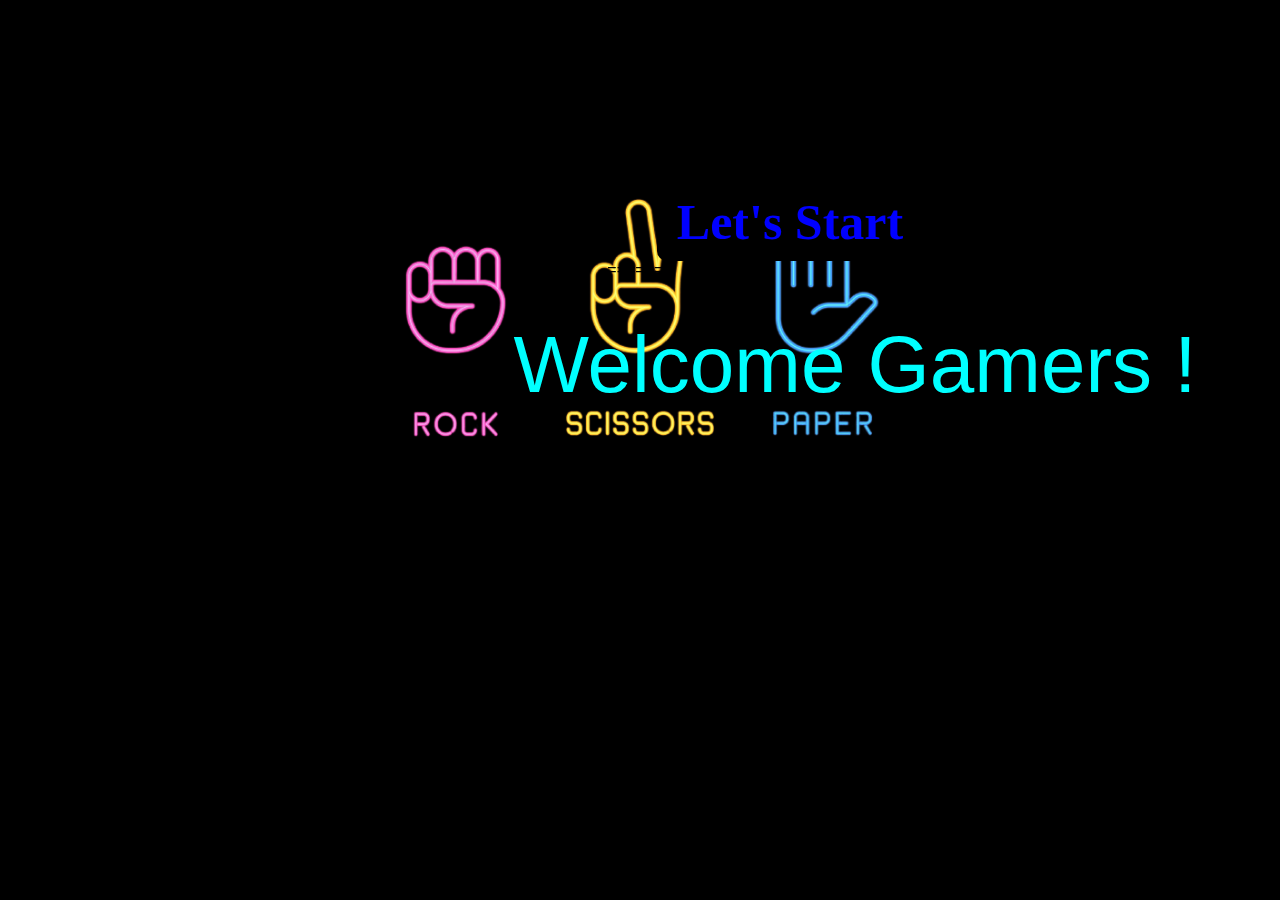
==== index.html @ baae4444 "comit" ====
<<<<<<< HEAD
<!DOCTYPE html>
<html lang="en">
<head>
    <meta charset="UTF-8">
    <meta name="viewport" content="width=device-width, initial-scale=1.0">
    <link rel="stylesheet" href="game.css">
    <title>Document</title>
</head>
<body>
    <div class="heading">Welcome Gamers !</div>
    <div class="image-container">
        <!-- Background image is placed here -->
    </div>
    <div class="button-container">
        <a href="game1.html" class="butt1">Let's Start</a> 
    </div>
</body>
</html>
=======
<!DOCTYPE html>
<html lang="en">
<head>
    <meta charset="UTF-8">
    <meta name="viewport" content="width=device-width, initial-scale=1.0">
    <link rel="stylesheet" href="game.css">
    <title>Document</title>
</head>
<body>
    <div class="heading">Welcome Gamers !</div>
    <div>
        <div class="butt1">
            <a href="game1.html" class="butt1">Let's Start</a> 
        </div>
    </div>
</body>
</html>
>>>>>>> 20e84225dafe8a9c3e5dde0baab8a5664d7b8913
---- game.css ----
<<<<<<< HEAD
@keyframes example {
    from {color: blue;}
    to {color: red;}
}

body {
    background-color: black;
    margin: 0;
    height: 100vh;
    display: flex;
    flex-direction: column;
    align-items: center;
    justify-content: center;
    font-family: Arial, sans-serif;
}

.heading {
    font-size: 5vw;
    color: aqua;
    text-align: center;
    margin: 0;
    animation-name: example;
    animation-duration: 0.4s;
    animation-iteration-count: infinite;
}

.image-container {
    background-image: url("rock-paper-scissors-neon-icons-vector-removebg-preview.png");
    background-size: cover;
    background-position: center;
    width: 80vw; /* Responsive width */
    height: 40vh; /* Responsive height */
    max-width: 600px; /* Max width for larger screens */
    max-height: 300px; /* Max height for larger screens */
    border-radius: 15px; /* Optional: adds rounded corners */
    margin: 20px 0; /* Space between heading and button */
}

.button-container {
    margin-top: 20px;
}

.butt1 {
    background-color: black;
    font-size: 4vw;
    font-family: cursive;
    color: blue;
    font-weight: bold;
    text-decoration: none;
    padding: 10px 20px;
    border-radius: 10px;
    display: inline-block;
    transition: background-color 0.3s, color 0.3s;
}

.butt1:hover {
    background-color: blue;
    color: white;
}

/* Media Queries for smaller screens */
@media (max-width: 768px) {
    .heading {
        font-size: 8vw;
    }

    .image-container {
        width: 90vw;
        height: 30vh;
        max-width: none;
        max-height: none;
    }

    .butt1 {
        font-size: 5vw;
        padding: 8px 16px;
    }
}

@media (max-width: 480px) {
    .heading {
        font-size: 10vw;
    }

    .image-container {
        width: 95vw;
        height: 25vh;
    }

    .butt1 {
        font-size: 6vw;
        padding: 6px 12px;
    }
}
=======
@keyframes example {
    from {color: blue;}
    to {color: red;}
  }
body{
    
    background-color: black;
    width: 100%;
    height: 100%;
    background-size:600px;
    background-image: url("rock-paper-scissors-neon-icons-vector-removebg-preview.png");
    position:fixed;
    background-position-x: center;
    background-position-y: 150px;
    background-repeat: no-repeat;
}
.heading{
    font-size: 80px;
    display: block;
    align-items: center;
    justify-content: center;
    margin-top: 40px;
    margin-left:430px;
    color:aqua;
}
.butt1{
    margin-top: 400px;
    margin-left: 300px;
}
.butt1{
    background-color: black;
    font-size: 50px;
    font-family: cursive;
    color: blue;
    font-weight: bold;
    animation-name: example;
    animation-duration: 0.4s;
    animation-iteration-count: infinite;
}
a{
    text-decoration: none;
    display: block;
}
>>>>>>> 20e84225dafe8a9c3e5dde0baab8a5664d7b8913
---- game.css ----
<<<<<<< HEAD
@keyframes example {
    from {color: blue;}
    to {color: red;}
}

body {
    background-color: black;
    margin: 0;
    height: 100vh;
    display: flex;
    flex-direction: column;
    align-items: center;
    justify-content: center;
    font-family: Arial, sans-serif;
}

.heading {
    font-size: 5vw;
    color: aqua;
    text-align: center;
    margin: 0;
    animation-name: example;
    animation-duration: 0.4s;
    animation-iteration-count: infinite;
}

.image-container {
    background-image: url("rock-paper-scissors-neon-icons-vector-removebg-preview.png");
    background-size: cover;
    background-position: center;
    width: 80vw; /* Responsive width */
    height: 40vh; /* Responsive height */
    max-width: 600px; /* Max width for larger screens */
    max-height: 300px; /* Max height for larger screens */
    border-radius: 15px; /* Optional: adds rounded corners */
    margin: 20px 0; /* Space between heading and button */
}

.button-container {
    margin-top: 20px;
}

.butt1 {
    background-color: black;
    font-size: 4vw;
    font-family: cursive;
    color: blue;
    font-weight: bold;
    text-decoration: none;
    padding: 10px 20px;
    border-radius: 10px;
    display: inline-block;
    transition: background-color 0.3s, color 0.3s;
}

.butt1:hover {
    background-color: blue;
    color: white;
}

/* Media Queries for smaller screens */
@media (max-width: 768px) {
    .heading {
        font-size: 8vw;
    }

    .image-container {
        width: 90vw;
        height: 30vh;
        max-width: none;
        max-height: none;
    }

    .butt1 {
        font-size: 5vw;
        padding: 8px 16px;
    }
}

@media (max-width: 480px) {
    .heading {
        font-size: 10vw;
    }

    .image-container {
        width: 95vw;
        height: 25vh;
    }

    .butt1 {
        font-size: 6vw;
        padding: 6px 12px;
    }
}
=======
@keyframes example {
    from {color: blue;}
    to {color: red;}
  }
body{
    
    background-color: black;
    width: 100%;
    height: 100%;
    background-size:600px;
    background-image: url("rock-paper-scissors-neon-icons-vector-removebg-preview.png");
    position:fixed;
    background-position-x: center;
    background-position-y: 150px;
    background-repeat: no-repeat;
}
.heading{
    font-size: 80px;
    display: block;
    align-items: center;
    justify-content: center;
    margin-top: 40px;
    margin-left:430px;
    color:aqua;
}
.butt1{
    margin-top: 400px;
    margin-left: 300px;
}
.butt1{
    background-color: black;
    font-size: 50px;
    font-family: cursive;
    color: blue;
    font-weight: bold;
    animation-name: example;
    animation-duration: 0.4s;
    animation-iteration-count: infinite;
}
a{
    text-decoration: none;
    display: block;
}
>>>>>>> 20e84225dafe8a9c3e5dde0baab8a5664d7b8913
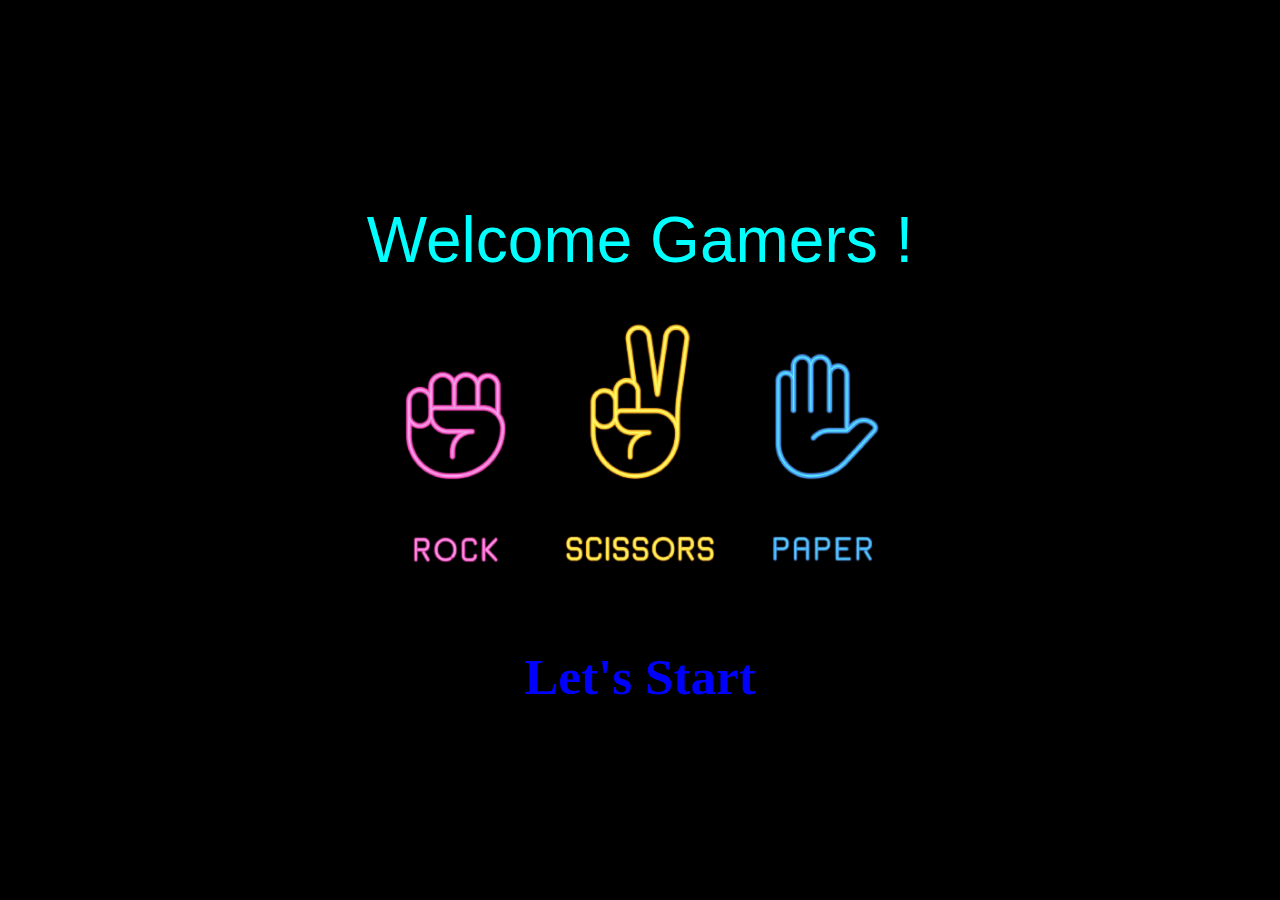
==== commit b92322c6: "Update index.html" ====
--- a/index.html
+++ b/index.html
@@ -17,22 +17,3 @@
     </div>
 </body>
 </html>
-=======
-<!DOCTYPE html>
-<html lang="en">
-<head>
-    <meta charset="UTF-8">
-    <meta name="viewport" content="width=device-width, initial-scale=1.0">
-    <link rel="stylesheet" href="game.css">
-    <title>Document</title>
-</head>
-<body>
-    <div class="heading">Welcome Gamers !</div>
-    <div>
-        <div class="butt1">
-            <a href="game1.html" class="butt1">Let's Start</a> 
-        </div>
-    </div>
-</body>
-</html>
->>>>>>> 20e84225dafe8a9c3e5dde0baab8a5664d7b8913
--- a/game.css
+++ b/game.css
@@ -93,48 +93,3 @@
         padding: 6px 12px;
     }
 }
-=======
-@keyframes example {
-    from {color: blue;}
-    to {color: red;}
-  }
-body{
-    
-    background-color: black;
-    width: 100%;
-    height: 100%;
-    background-size:600px;
-    background-image: url("rock-paper-scissors-neon-icons-vector-removebg-preview.png");
-    position:fixed;
-    background-position-x: center;
-    background-position-y: 150px;
-    background-repeat: no-repeat;
-}
-.heading{
-    font-size: 80px;
-    display: block;
-    align-items: center;
-    justify-content: center;
-    margin-top: 40px;
-    margin-left:430px;
-    color:aqua;
-}
-.butt1{
-    margin-top: 400px;
-    margin-left: 300px;
-}
-.butt1{
-    background-color: black;
-    font-size: 50px;
-    font-family: cursive;
-    color: blue;
-    font-weight: bold;
-    animation-name: example;
-    animation-duration: 0.4s;
-    animation-iteration-count: infinite;
-}
-a{
-    text-decoration: none;
-    display: block;
-}
->>>>>>> 20e84225dafe8a9c3e5dde0baab8a5664d7b8913
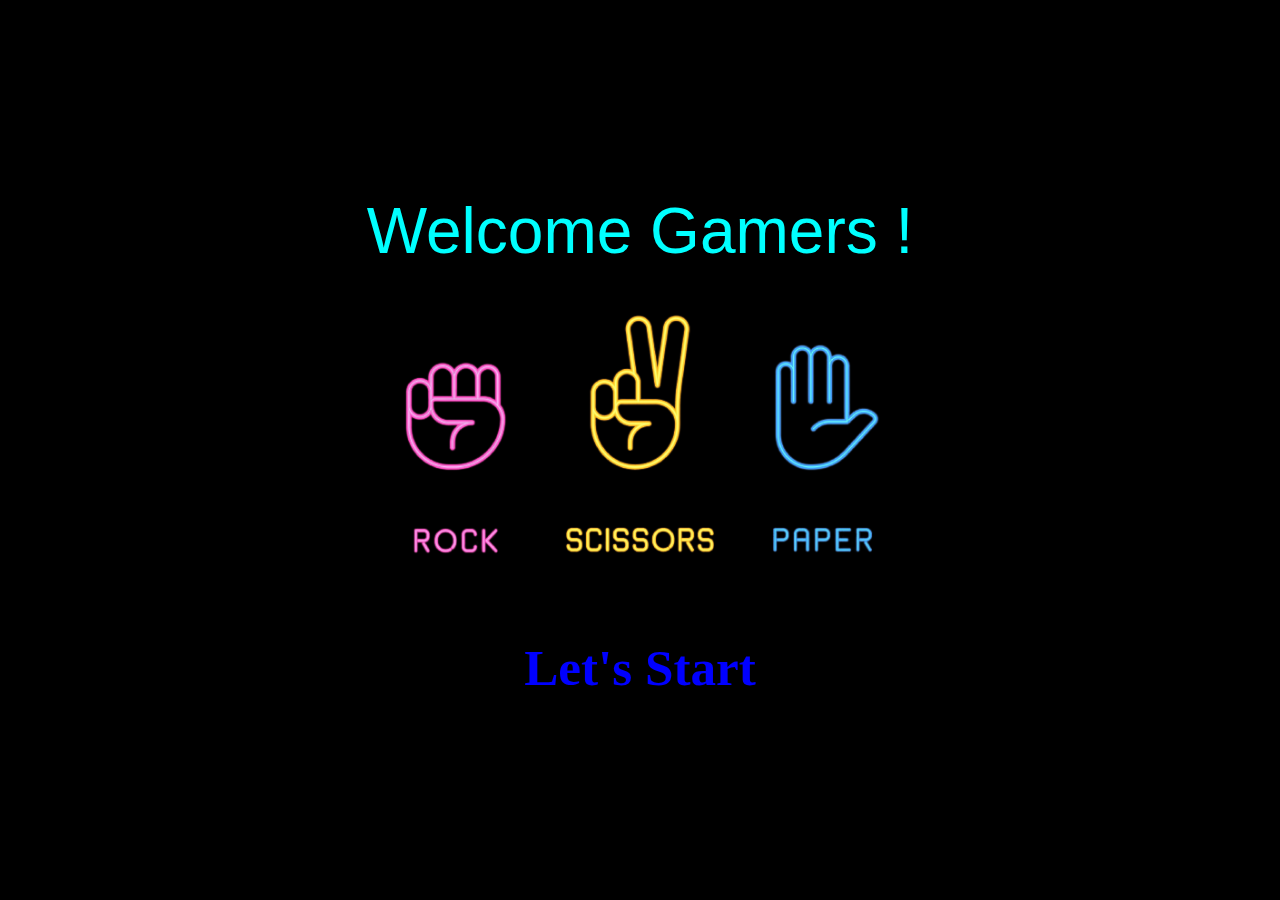
==== commit c04ea853: "Update index.html" ====
--- a/index.html
+++ b/index.html
@@ -1,4 +1,4 @@
-<<<<<<< HEAD
+
 <!DOCTYPE html>
 <html lang="en">
 <head>
--- a/game.css
+++ b/game.css
@@ -1,4 +1,4 @@
-<<<<<<< HEAD
+
 @keyframes example {
     from {color: blue;}
     to {color: red;}
